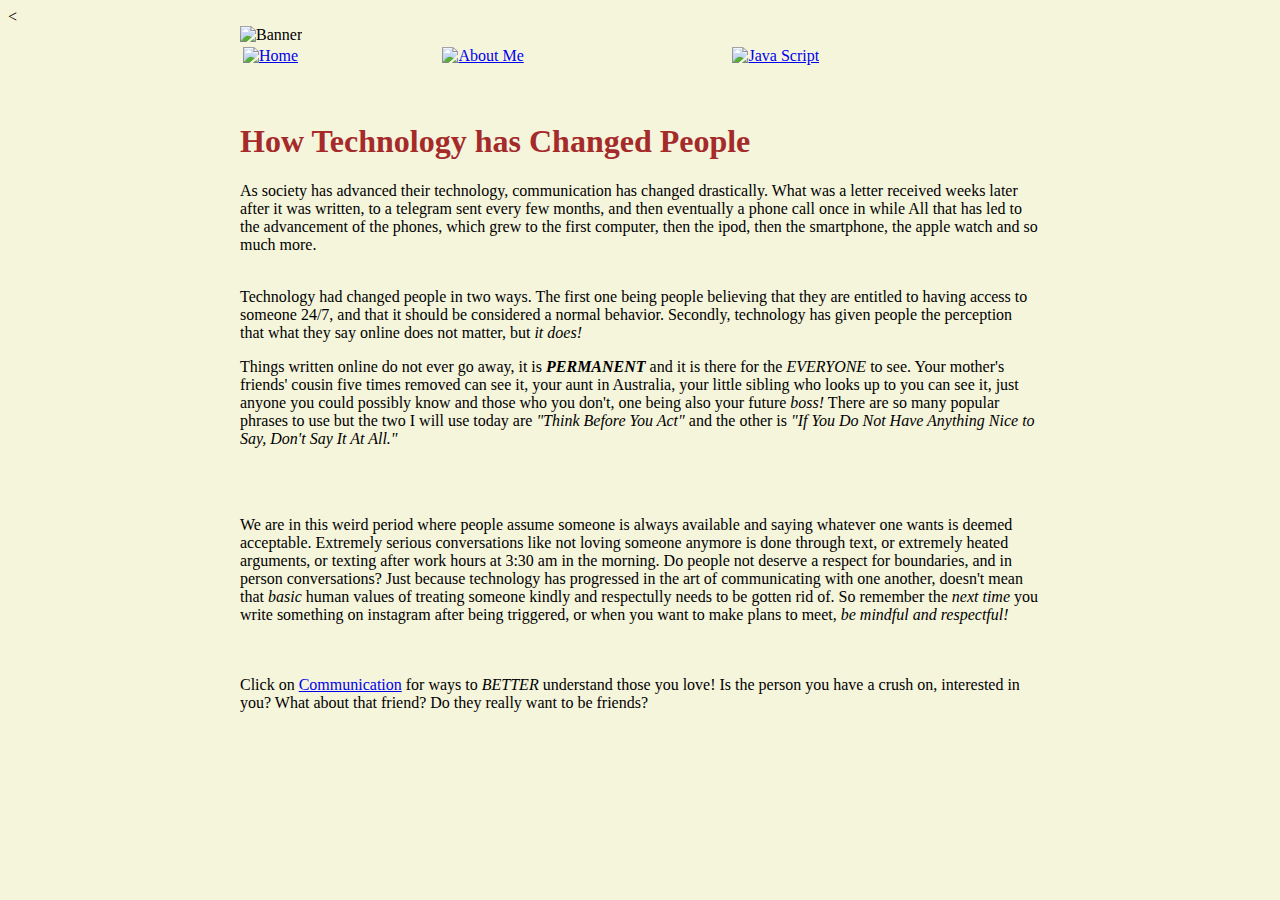
==== index.html @ e899a60b "Add files via upload" ====
<!DOCTYPE html>
<html lang="en">
<head>
    <meta charset="UTF-8">
    <meta name="viewport" content="width=device-width, initial-scale=1.0">
    <title> The Right to Privacy? </title>
<link rel="stylesheet" href="mystyle.css">
<style>
  body {background-color: beige;}

</style>
</head>
<<body background="images/jeena-background.jpg">
  <div id="content-index"> 
  <table width="800px">
   
    <img src="images/jeena-banner.jpg" alt="Banner" title=" Banner" height="300 px"> </img>

    <tr>

      <td> 
    <a href="index.html">   
          <img src="images/home-color.png" alt="Home" title="Home" height="300px"></img> 
        </a> 
      </td> 
      
      <td>
    <a href="about.html"> 
      <img src="images/about-color.png" alt="About Me" title="About Me" height="300px"></img> 
    </a> 
    </td>
     
    
    
      <td>
    <a href="javascripts.html">
      <img src="images/javascript-color.png" alt="Java Script" title="Java Script" height="350px"></img>
    </a>
    </td>
    </tr>
  
       </table>
    

</tr>
</p>
<br> 
<h1>How Technology has Changed People</h1>
<p> As society has advanced their technology, communication has changed drastically. 
    What was a letter received weeks later after it was written, 
    to a telegram sent every few months, and then eventually a phone call once in while
    All that has led to the advancement of the phones, which grew to the first computer, 
    then the ipod, then the smartphone, the apple watch and so much more.
<br>
<br>
</p>
<p> Technology had changed people in two ways. The first one being people 
    believing that they are entitled to having access to someone 24/7, and that it should be 
    considered a normal behavior. Secondly, technology has given people the perception
    that what they say online does not matter, but <em> it does!</em> </p> Things written
    online do not ever go away, it is <strong> <em>PERMANENT</em> </strong> and it is 
    there for the <em> EVERYONE</em> to see. 
    Your mother's friends' cousin five times removed can see it, your aunt in Australia,
    your little sibling who looks up to you can see it, just anyone you could possibly know and those who you don't, 
    one being also your future <em>boss!</em> There are so many popular phrases to use but the two I will use today are <em>"Think Before You Act"</em> and the other is 
    <em> "If You Do Not Have Anything Nice to Say, Don't Say It At All." </em>

    </p>
    


<br>
<br> 
</p>
<p> We are in this weird period where people assume someone is always available and 
    saying whatever one wants is deemed acceptable. Extremely serious conversations like
    not loving someone anymore is done through text, or extremely heated arguments,
    or texting after work hours at 3:30 am in the morning. Do people not deserve 
    a respect for boundaries, and in person conversations? Just because technology 
    has progressed in the art of communicating with one another, doesn't mean that <em> basic</em>
    human values of treating someone kindly and respectully needs to be gotten rid of. 
    So remember the <em>next time</em> you write something on instagram after being triggered, 
    or when you want to make plans to meet, <em> be mindful and respectful!</em>
<br>
<br>
<br>
</p>
<p> Click on <a href="life.html"> Communication</a> 
for ways to <em>BETTER</em> understand those you love! Is the person you have a crush on, interested in you? 
What about that friend? Do they really want to be friends? <p>

</div>
</body>
</html>
---- mystyle.css ----
h1 {color:brown}
p {color: black;}

#content-index {
    color: black;
   width: 800px;
   margin-left: auto;
margin-right:auto;
}
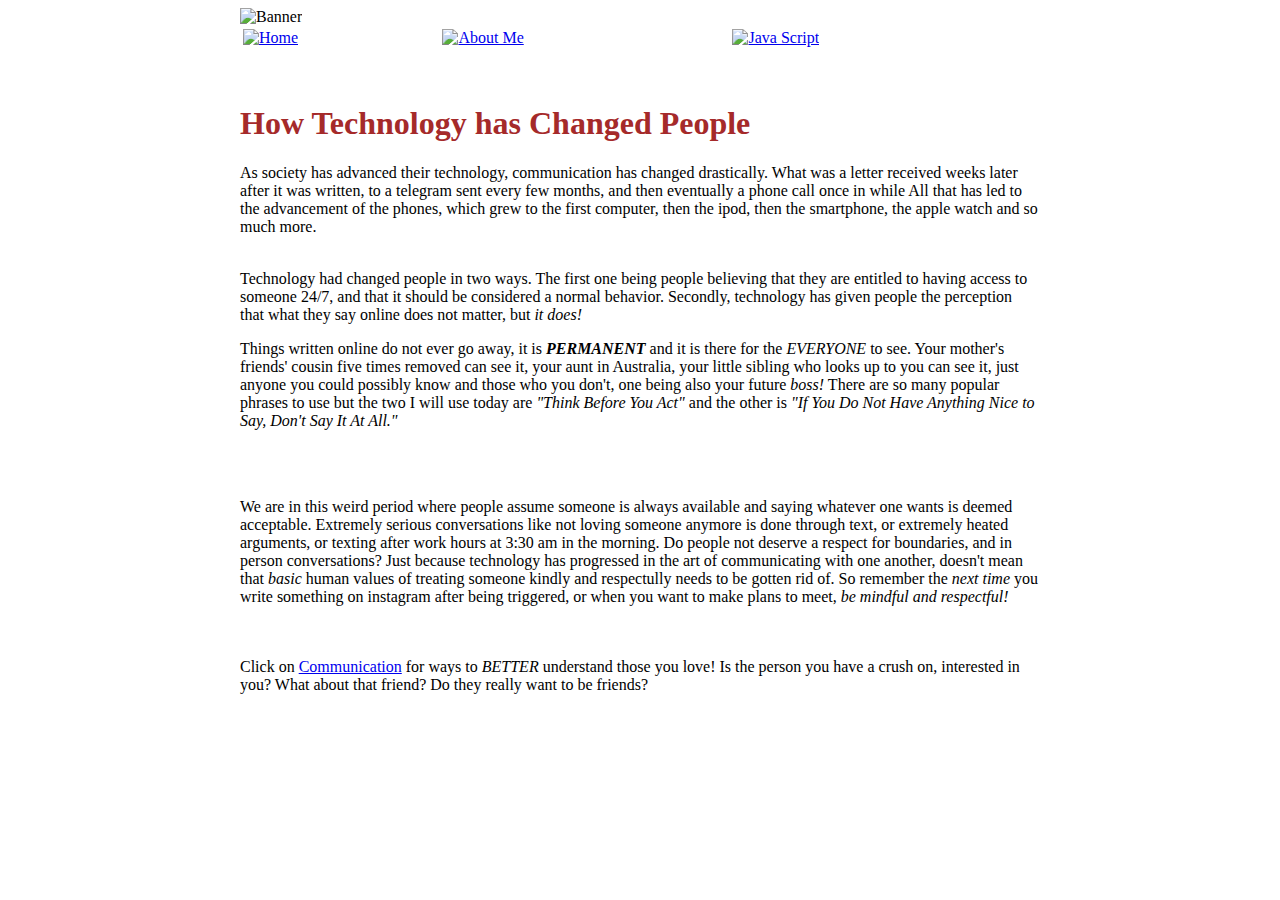
==== commit 4937d30c: "Add files via upload" ====
--- a/index.html
+++ b/index.html
@@ -6,11 +6,11 @@
     <title> The Right to Privacy? </title>
 <link rel="stylesheet" href="mystyle.css">
 <style>
-  body {background-color: beige;}
+  body {background-image:url(images/jeena-background.jpg);}
 
 </style>
 </head>
-<<body background="images/jeena-background.jpg">
+<body>
   <div id="content-index"> 
   <table width="800px">
    
@@ -20,13 +20,13 @@
 
       <td> 
     <a href="index.html">   
-          <img src="images/home-color.png" alt="Home" title="Home" height="300px"></img> 
+          <img src="images/home-tab.png" alt="Home" title="Home" height="300px"></img> 
         </a> 
       </td> 
       
       <td>
     <a href="about.html"> 
-      <img src="images/about-color.png" alt="About Me" title="About Me" height="300px"></img> 
+      <img src="images/about-tab.png" alt="About Me" title="About Me" height="300px"></img> 
     </a> 
     </td>
      
@@ -34,7 +34,7 @@
     
       <td>
     <a href="javascripts.html">
-      <img src="images/javascript-color.png" alt="Java Script" title="Java Script" height="350px"></img>
+      <img src="images/javascript-tab.png" alt="Java Script" title="Java Script" height="300px"></img>
     </a>
     </td>
     </tr>
--- a/mystyle.css
+++ b/mystyle.css
@@ -8,4 +8,3 @@
 margin-right:auto;
 }
 
-
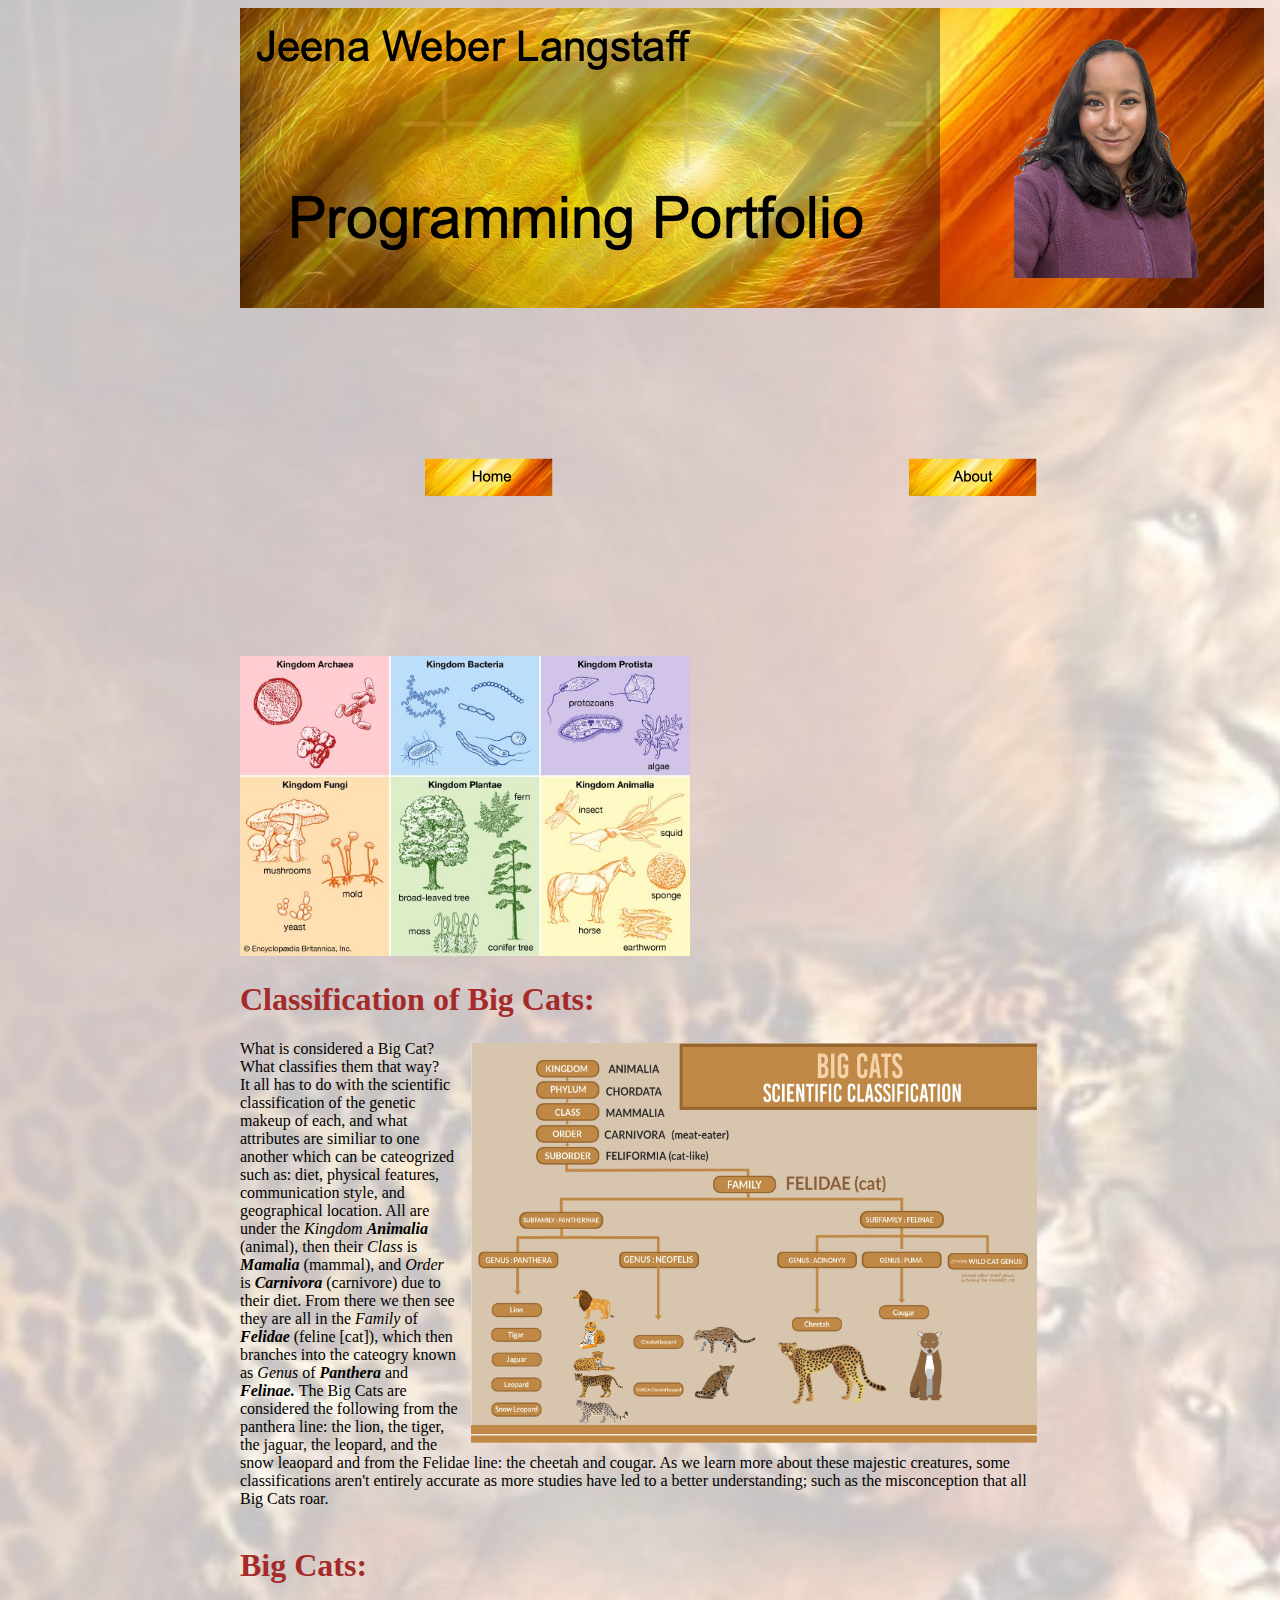
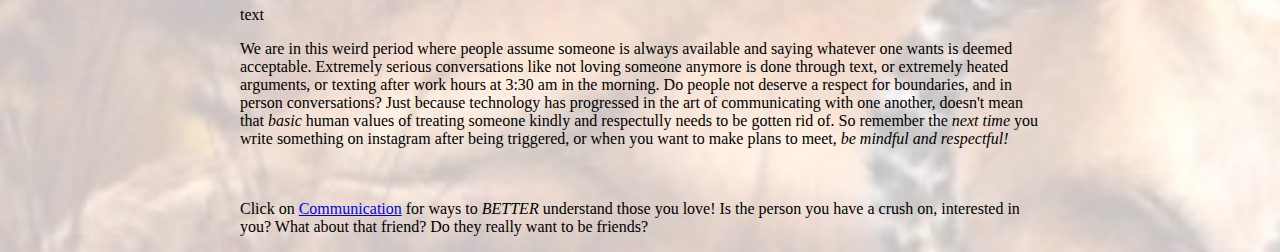
==== commit 84e1c56d: "Add files via upload" ====
--- a/index.html
+++ b/index.html
@@ -3,11 +3,17 @@
 <head>
     <meta charset="UTF-8">
     <meta name="viewport" content="width=device-width, initial-scale=1.0">
-    <title> The Right to Privacy? </title>
+    <title> Big Cat Predators and Where to Find Them </title>
 <link rel="stylesheet" href="mystyle.css">
 <style>
-  body {background-image:url(images/jeena-background.jpg);}
+ body {background-image:url(images/jeena-background.jpg);}
 
+ #bigCatC {
+  float: right;
+  padding: 3px;
+  margin-left: 10px;
+
+ }
 </style>
 </head>
 <body>
@@ -45,33 +51,29 @@
 </tr>
 </p>
 <br> 
-<h1>How Technology has Changed People</h1>
-<p> As society has advanced their technology, communication has changed drastically. 
-    What was a letter received weeks later after it was written, 
-    to a telegram sent every few months, and then eventually a phone call once in while
-    All that has led to the advancement of the phones, which grew to the first computer, 
-    then the ipod, then the smartphone, the apple watch and so much more.
-<br>
-<br>
+
+<img id="kingdomC" src="images/kingdom-category.jpeg" alt="Kingdom Classification" title="Kingdom Classification" height="300px">
+
+<h1> Classification of Big Cats: </h1>
+ <p>
+
+
+  <img id="bigCatC" src="images/big-cats-bio-classifcation-chart.png" alt="Big Cat Classification" title="Big Cat Classification" height="400px">
+  
+What is considered a Big Cat? What classifies them that way? <br>
+It all has to do with the scientific classification of the genetic makeup of each, and what attributes are similiar to one another which can be cateogrized such as: diet, physical features, communication style, and geographical location. 
+All are under the <em>Kingdom </em> <strong> <em> Animalia</em> </strong> (animal), then their <em> Class </em>is <strong> <em>Mamalia </em> </strong> (mammal), and <em> Order</em> is <strong> <em>Carnivora</em> </strong>  (carnivore) due to their diet. 
+From there we then see they are all in the <em> Family </em> of<strong> <em> Felidae </em> </strong> (feline [cat]), which then branches into the cateogry known as <em> Genus </em> of <strong> <em> Panthera </em> </strong> and <strong> <em> Felinae. </em> </strong> 
+The Big Cats are considered the following from the panthera line: the lion, the tiger, the jaguar, the leopard, and the snow leaopard and from the Felidae line: the cheetah and cougar. As we learn more about these majestic creatures, some classifications aren't entirely accurate as more studies have led to a better understanding;
+ such as the misconception that all Big Cats roar. <br> <br>
 </p>
-<p> Technology had changed people in two ways. The first one being people 
-    believing that they are entitled to having access to someone 24/7, and that it should be 
-    considered a normal behavior. Secondly, technology has given people the perception
-    that what they say online does not matter, but <em> it does!</em> </p> Things written
-    online do not ever go away, it is <strong> <em>PERMANENT</em> </strong> and it is 
-    there for the <em> EVERYONE</em> to see. 
-    Your mother's friends' cousin five times removed can see it, your aunt in Australia,
-    your little sibling who looks up to you can see it, just anyone you could possibly know and those who you don't, 
-    one being also your future <em>boss!</em> There are so many popular phrases to use but the two I will use today are <em>"Think Before You Act"</em> and the other is 
-    <em> "If You Do Not Have Anything Nice to Say, Don't Say It At All." </em>
+
+<h1> Big Cats: </h1>
 
     </p>
-    
+    text
+</p>
 
-
-<br>
-<br> 
-</p>
 <p> We are in this weird period where people assume someone is always available and 
     saying whatever one wants is deemed acceptable. Extremely serious conversations like
     not loving someone anymore is done through text, or extremely heated arguments,
--- a/mystyle.css
+++ b/mystyle.css
@@ -8,3 +8,17 @@
 margin-right:auto;
 }
 
+body {background-image:url(images/jeena-background.jpg);
+  background-size: 3000px;
+}
+
+#mySelf {
+    float: left;
+    padding: 3px;
+    margin-right: 10px;
+  }
+
+
+
+ 
+
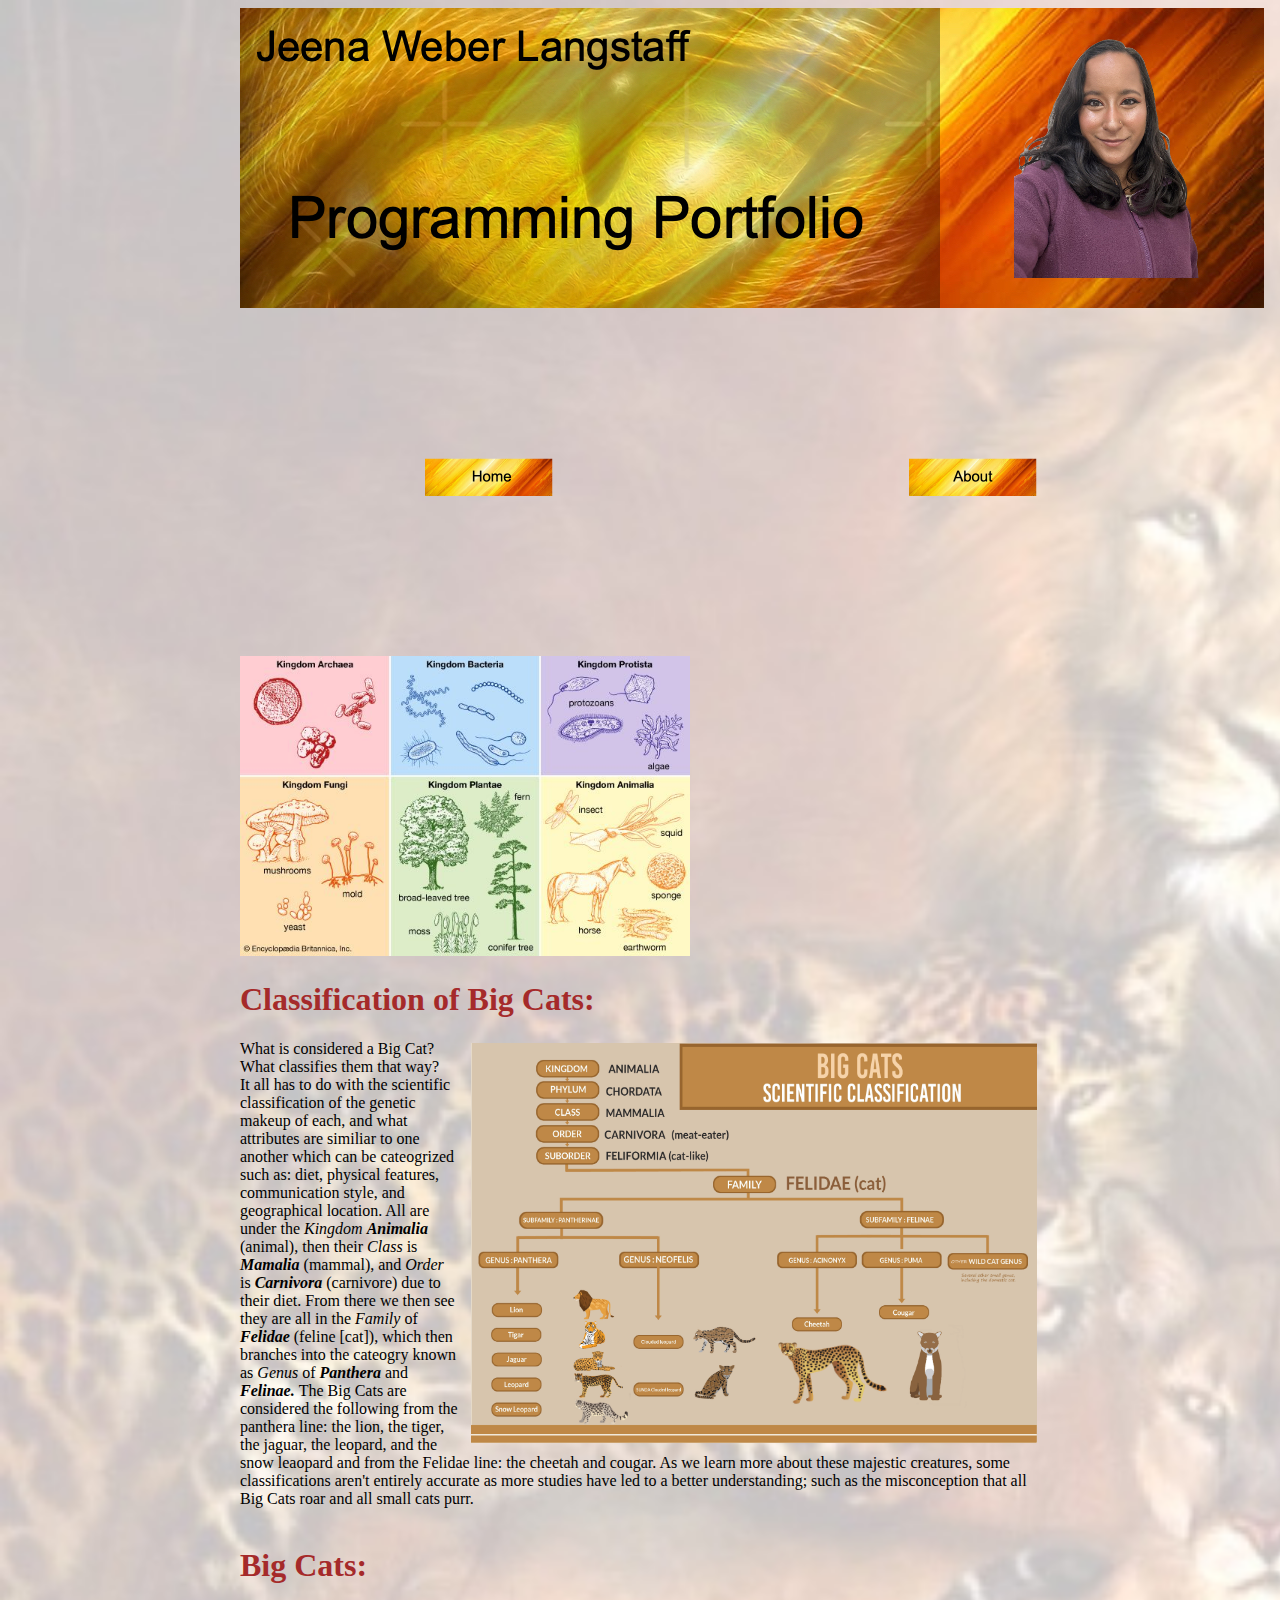
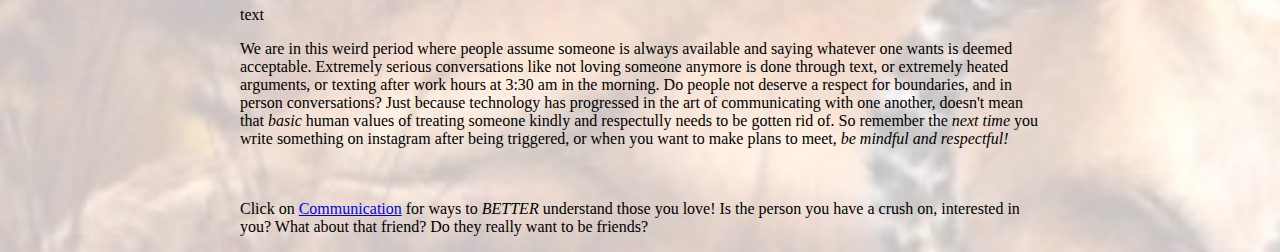
==== commit c5ef2801: "Add files via upload" ====
--- a/index.html
+++ b/index.html
@@ -65,7 +65,7 @@
 All are under the <em>Kingdom </em> <strong> <em> Animalia</em> </strong> (animal), then their <em> Class </em>is <strong> <em>Mamalia </em> </strong> (mammal), and <em> Order</em> is <strong> <em>Carnivora</em> </strong>  (carnivore) due to their diet. 
 From there we then see they are all in the <em> Family </em> of<strong> <em> Felidae </em> </strong> (feline [cat]), which then branches into the cateogry known as <em> Genus </em> of <strong> <em> Panthera </em> </strong> and <strong> <em> Felinae. </em> </strong> 
 The Big Cats are considered the following from the panthera line: the lion, the tiger, the jaguar, the leopard, and the snow leaopard and from the Felidae line: the cheetah and cougar. As we learn more about these majestic creatures, some classifications aren't entirely accurate as more studies have led to a better understanding;
- such as the misconception that all Big Cats roar. <br> <br>
+ such as the misconception that all Big Cats roar and all small cats purr. <br> <br>
 </p>
 
 <h1> Big Cats: </h1>
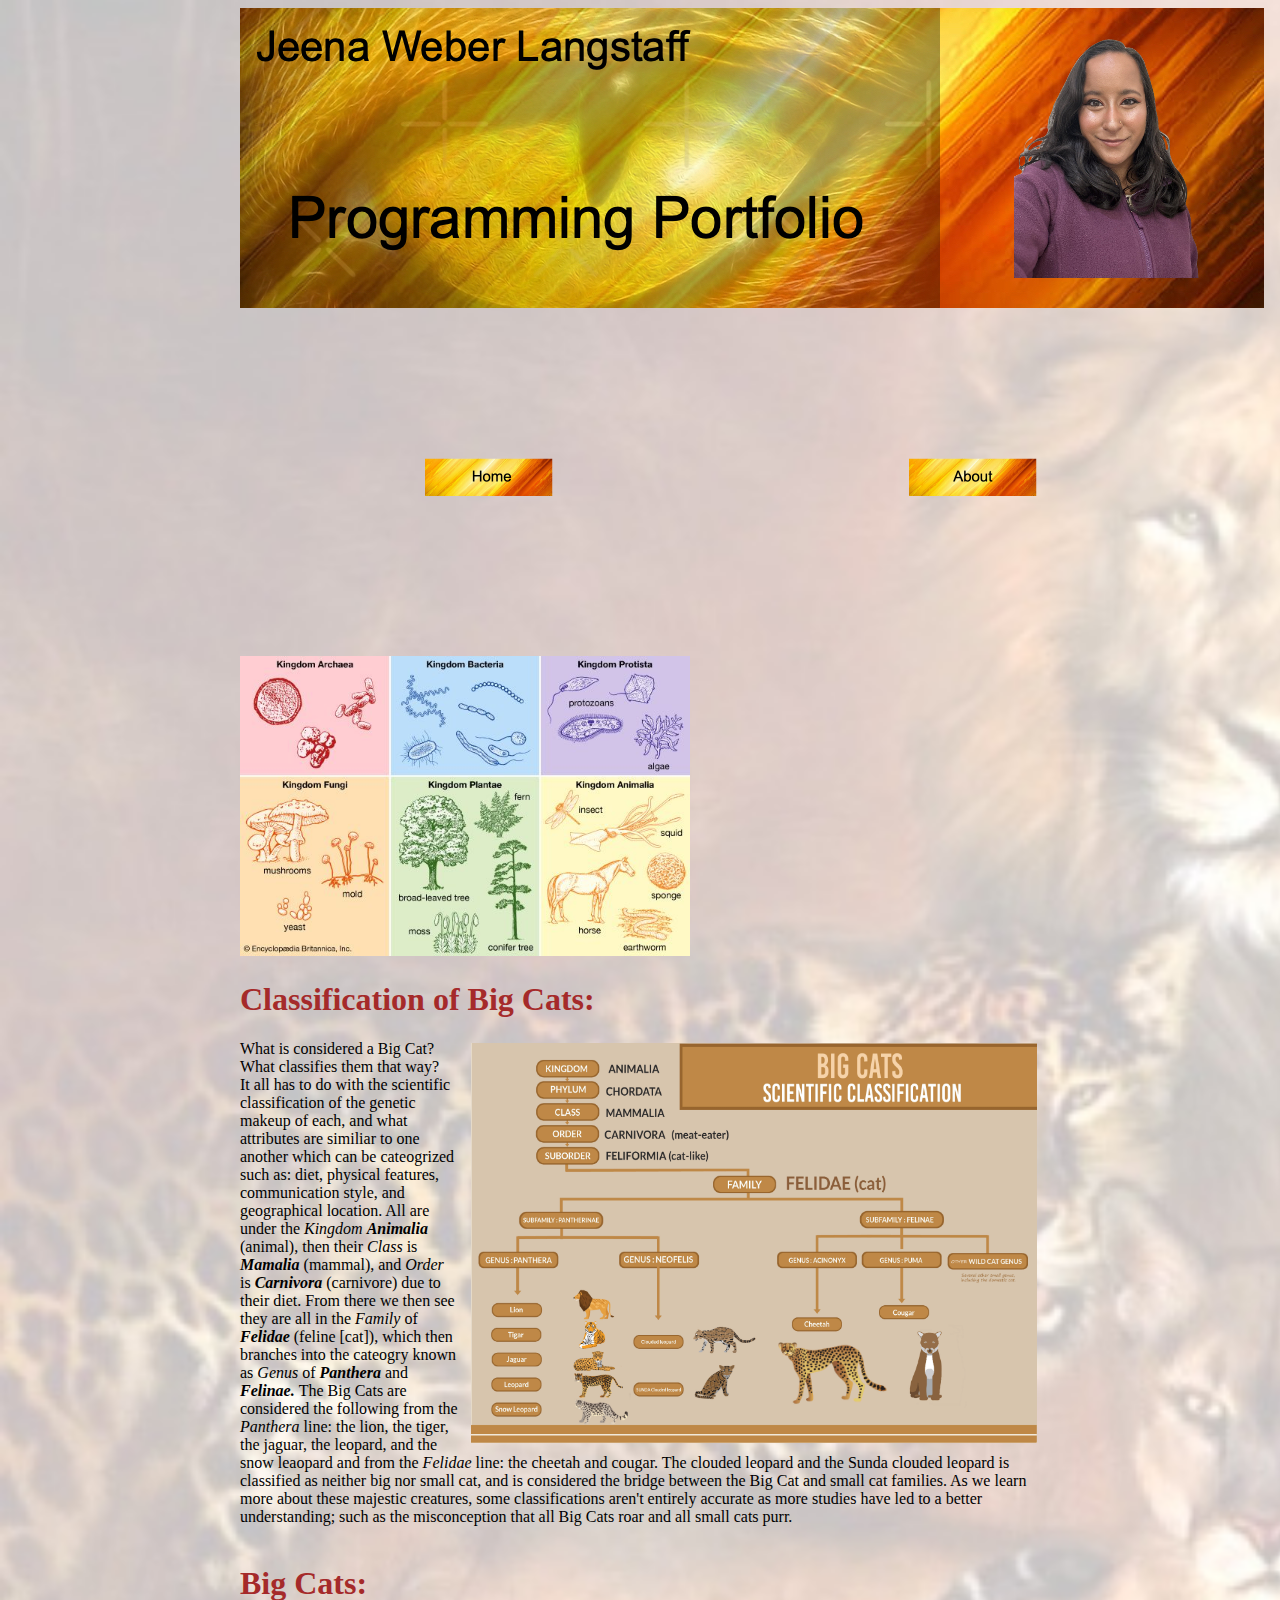
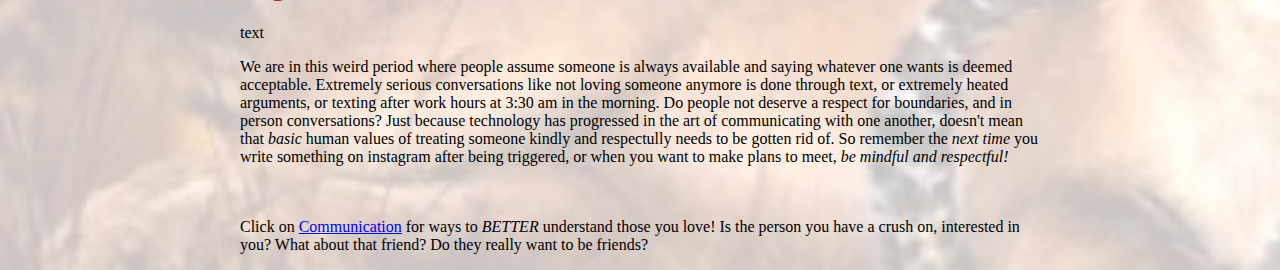
==== commit fe570958: "Add files via upload" ====
--- a/index.html
+++ b/index.html
@@ -64,7 +64,7 @@
 It all has to do with the scientific classification of the genetic makeup of each, and what attributes are similiar to one another which can be cateogrized such as: diet, physical features, communication style, and geographical location. 
 All are under the <em>Kingdom </em> <strong> <em> Animalia</em> </strong> (animal), then their <em> Class </em>is <strong> <em>Mamalia </em> </strong> (mammal), and <em> Order</em> is <strong> <em>Carnivora</em> </strong>  (carnivore) due to their diet. 
 From there we then see they are all in the <em> Family </em> of<strong> <em> Felidae </em> </strong> (feline [cat]), which then branches into the cateogry known as <em> Genus </em> of <strong> <em> Panthera </em> </strong> and <strong> <em> Felinae. </em> </strong> 
-The Big Cats are considered the following from the panthera line: the lion, the tiger, the jaguar, the leopard, and the snow leaopard and from the Felidae line: the cheetah and cougar. As we learn more about these majestic creatures, some classifications aren't entirely accurate as more studies have led to a better understanding;
+The Big Cats are considered the following from the <em> Panthera </em> line: the lion, the tiger, the jaguar, the leopard, and the snow leaopard and from the <em> Felidae </em> line: the cheetah and cougar. The clouded leopard and the Sunda clouded leopard is classified as neither big nor small cat, and is considered the bridge between the Big Cat and small cat families. As we learn more about these majestic creatures, some classifications aren't entirely accurate as more studies have led to a better understanding;
  such as the misconception that all Big Cats roar and all small cats purr. <br> <br>
 </p>
 
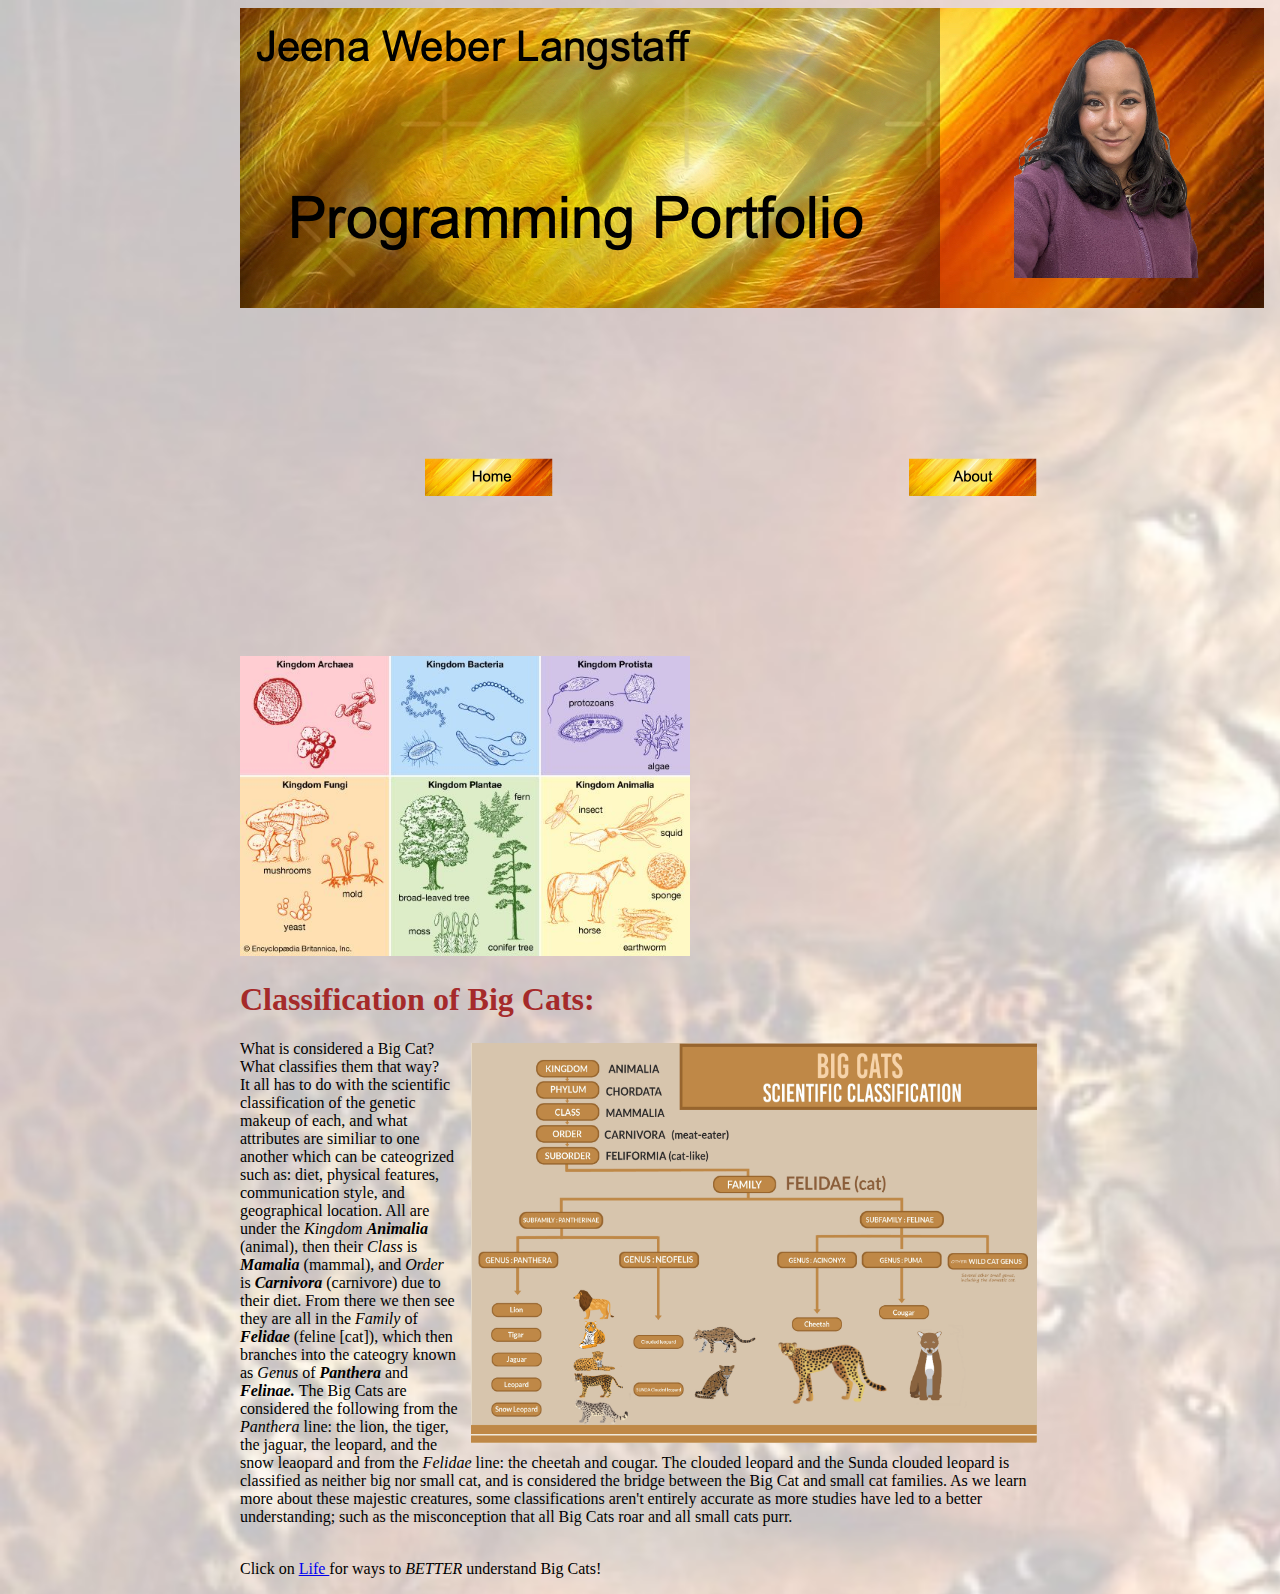
==== commit 2595ad6d: "Add files via upload" ====
--- a/index.html
+++ b/index.html
@@ -18,9 +18,11 @@
 </head>
 <body>
   <div id="content-index"> 
+    <img src="images/jeena-banner.jpg" alt="Banner" title=" Banner" height="300 px"> </img>
+
+
   <table width="800px">
    
-    <img src="images/jeena-banner.jpg" alt="Banner" title=" Banner" height="300 px"> </img>
 
     <tr>
 
@@ -68,28 +70,11 @@
  such as the misconception that all Big Cats roar and all small cats purr. <br> <br>
 </p>
 
-<h1> Big Cats: </h1>
 
-    </p>
-    text
 </p>
 
-<p> We are in this weird period where people assume someone is always available and 
-    saying whatever one wants is deemed acceptable. Extremely serious conversations like
-    not loving someone anymore is done through text, or extremely heated arguments,
-    or texting after work hours at 3:30 am in the morning. Do people not deserve 
-    a respect for boundaries, and in person conversations? Just because technology 
-    has progressed in the art of communicating with one another, doesn't mean that <em> basic</em>
-    human values of treating someone kindly and respectully needs to be gotten rid of. 
-    So remember the <em>next time</em> you write something on instagram after being triggered, 
-    or when you want to make plans to meet, <em> be mindful and respectful!</em>
-<br>
-<br>
-<br>
-</p>
-<p> Click on <a href="life.html"> Communication</a> 
-for ways to <em>BETTER</em> understand those you love! Is the person you have a crush on, interested in you? 
-What about that friend? Do they really want to be friends? <p>
+<p> Click on <a href="life.html"> Life </a> 
+for ways to <em>BETTER</em> understand Big Cats! <p>
 
 </div>
 </body>
